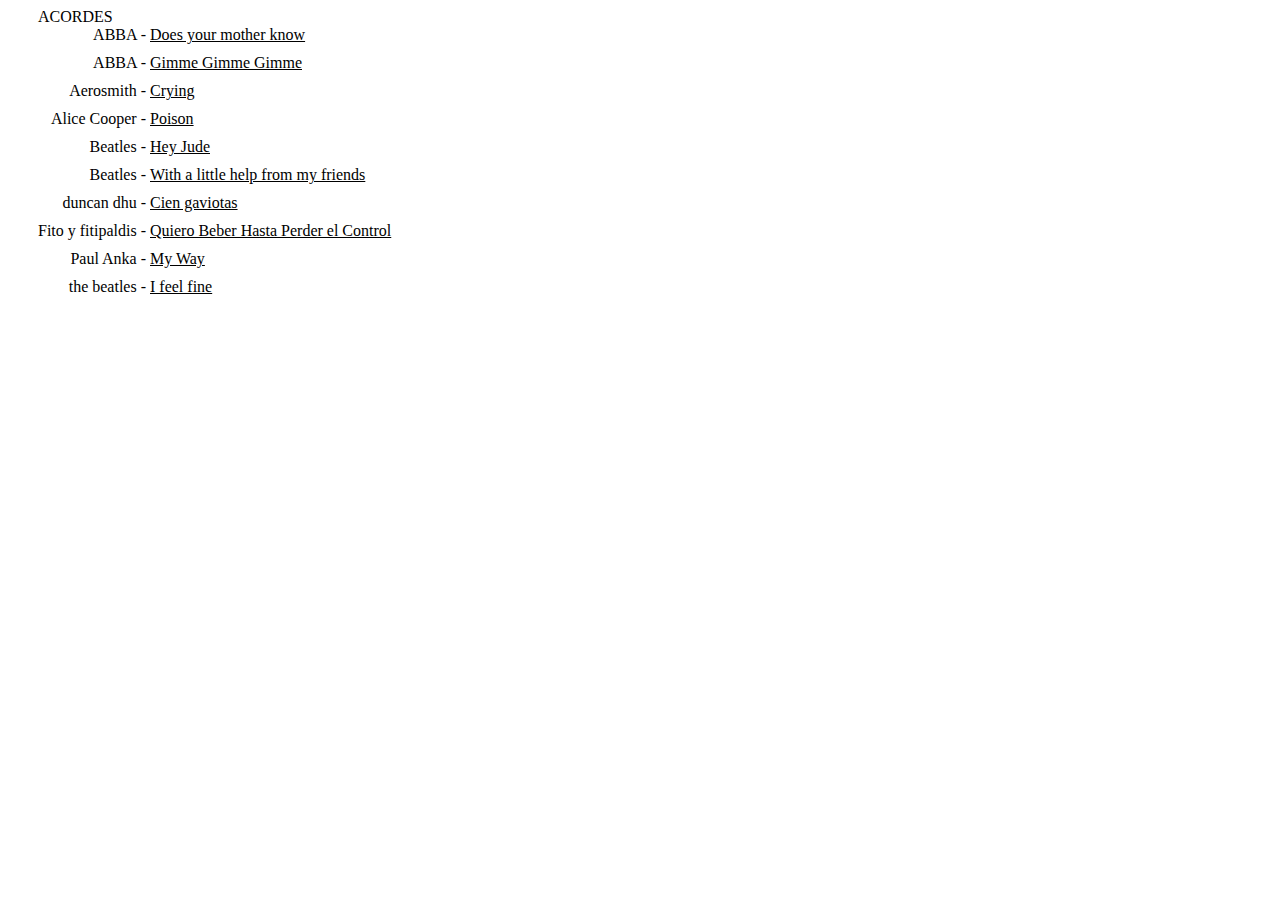
==== acordes/leerAcordes.html @ 22ebf12c "creacion del index" ====
<!doctype html>
<head>
	<style>
		.tabla{
			display: table;
		}

		.filaTabla{
			display: table-row;
		}

		.textoTitulo{
			display: table-cell;
			text-decoration: underline;
			cursor:pointer;
		}

		.textoArtista{
			display:table-cell;
			text-align: right;
			padding-bottom: 10px;
		}

		.filaAcordes{
			font-family: 'Courier New', Courier, monospace;
			color:blue;
			font-weight: bold;
		}

		.filaLetras{
			font-family: 'Courier New', Courier, monospace;
		}

		button{
			height: 40px;
			margin: 15px 30px;
		}

		#cuadroTransponer{
			margin:15px 10px 20px
		}

	</style>

</head>
<body >
	<div id=lugarParaBotones ">
		<button id=buttVolverAlIndice onClick='cargarListaCanciones()' style='display:none'>INDICE</button>
		<div id=cuadroTransponer style="background-color: darkkhaki; display:none">
			<button onClick='transponer(-1)' style='margin-right:5px'>&#60-- </button>TRANSPONER
			<button onClick='transponer(1)' style='margin-left:5px'>--&#62; </button>
		</div>
	</div>
	<div id=lugarParaAcordes style='margin-left:30px'></div>
	<script src='datosAcordes.js'></script>
	<script>

		var cancionActual=0;
		var arrayAcordes=[
			{"acorde":"A","anterior":"G#","posterior":"Bb"},
			{"acorde":"A#","anterior":"A","posterior":"B"},
			{"acorde":"Bb","anterior":"A","posterior":"B"},
			{"acorde":"B","anterior":"Bb","posterior":"C"},
			{"acorde":"C","anterior":"B","posterior":"C#"},
			{"acorde":"C#","anterior":"C","posterior":"D"},
			{"acorde":"Db","anterior":"C","posterior":"D"},
			{"acorde":"D","anterior":"C#","posterior":"D#"},
			{"acorde":"D#","anterior":"D","posterior":"E"},
			{"acorde":"Eb","anterior":"D","posterior":"E"},
			{"acorde":"E","anterior":"D#","posterior":"F"},
			{"acorde":"F","anterior":"E","posterior":"F#"},
			{"acorde":"F#","anterior":"F","posterior":"G"},
			{"acorde":"Gb","anterior":"F","posterior":"G"},
			{"acorde":"G","anterior":"F#","posterior":"G#"},
			{"acorde":"G#","anterior":"G","posterior":"A"},
			{"acorde":"Ab","anterior":"G","posterior":"A"}
		]

		cargarListaCanciones();

		function cargarListaCanciones(){//carga la lista de canciones
			var htmlIndice="ACORDES<br><div class=tabla>";
			
			for(nCancion=0;nCancion<canciones.length;nCancion++){
				htmlIndice+="<div class=filaTabla><div class='textoArtista'>"+canciones[nCancion].Artista+"  -&nbsp; </div>";
				htmlIndice+="<div class=textoTitulo onclick=\"cargarCancion('"+nCancion+"')\">"+canciones[nCancion].Titulo+"</div></div>";
			}

			htmlIndice+="</div>";

			document.getElementById("lugarParaAcordes").innerHTML=htmlIndice;

			verBotonesIniciales(true);
		}

		function cargarCancion(numeroCancion){
			cancionActual=numeroCancion;
			var htmlCancion="";
			htmlCancion="<div class=filaTabla><div class=textoArtista>"+canciones[numeroCancion].Artista+"  -&nbsp; </div>";
			htmlCancion+="<div class=textoTitulo >"+canciones[numeroCancion].Titulo+"</div></div><br>";

			for(j=0;j<canciones[numeroCancion].Estrofas.length;j++){
				var estrofa=canciones[numeroCancion].Estrofas[j];
				var lineaAcordes=estrofa.lineaAcordes.replace(/ /g,"&nbsp;");
				htmlCancion+="<div class=filaAcordes>"+lineaAcordes+"</div><div class=filaLetras>"+limpiarAcentos(estrofa.lineaLetras).replace(/ /g,"&nbsp;")+"</div><br>";
			}



			document.getElementById("lugarParaAcordes").innerHTML=htmlCancion;

			verBotonesIniciales(false);

		}

		function verBotonesIniciales(valor){
			if(valor){
				document.getElementById("buttVolverAlIndice").style.display="none";
				document.getElementById("cuadroTransponer").style.display="none"
			}else{
				document.getElementById("buttVolverAlIndice").style.display="inline";
				document.getElementById("cuadroTransponer").style.display="inline-block"
			}
		}


		function transponer(cantidad){
			
			for(numeroEstrofa=0;numeroEstrofa<canciones[cancionActual].Estrofas.length;numeroEstrofa++){
				
				canciones[cancionActual].Estrofas[numeroEstrofa].lineaAcordes=transponerFila(canciones[cancionActual].Estrofas[numeroEstrofa].lineaAcordes,cantidad);
			}
			cargarCancion(cancionActual);
			
		}

		function transponerFila(textoFila,cantidad){
			var textoFinal=""
			var ignorar=false;
			var posibleAcorde,posibleAcordeDoble;
			textoFila=textoFila+" ";
			//console.log("transponiendo fila '"+textoFila+"'");
			for(numeroCaracter=0;numeroCaracter<textoFila.length;numeroCaracter++){
				if(ignorar){
					ignorar=false;
				}else{
					posibleAcorde=textoFila.substring(numeroCaracter,numeroCaracter+1);
					//console.log("posible:'"+posibleAcorde+"'");
					if(posibleAcorde==""){
						//console.log("es un espacio");
						textoFinal+=" ";
					}else{
						posibleAcordeDoble=textoFila.substring(numeroCaracter,numeroCaracter+2);
						//console.log("posible doble:'"+posibleAcordeDoble+"'");
						if(numeroAcorde(posibleAcordeDoble)>=0){
							textoFinal+=transponerAcorde(posibleAcordeDoble,cantidad);
							ignorar=true;
						}else if(numeroAcorde(posibleAcorde)>=0){
							textoFinal+=transponerAcorde(posibleAcorde,cantidad);
						}else{
							textoFinal+=posibleAcorde;
						}
					}
				}

			}
			//console.log("valor: '"+textoFinal+"'")
			return textoFinal;
		}

		function transponerAcorde(acorde,cantidad){
			//console.log("transponiendo acorde:'"+acorde+"'");
			switch(cantidad){
				case 1:
					return arrayAcordes[numeroAcorde(acorde)].posterior;
					break;
				case -1:
					return arrayAcordes[numeroAcorde(acorde)].anterior;
					break;
				default:
					return "patata";
			}
		}

		function numeroAcorde(acorde){
			var numero=-1;
			for(nPosibleAcorde=0;nPosibleAcorde<arrayAcordes.length;nPosibleAcorde++){
				if(arrayAcordes[nPosibleAcorde].acorde==acorde){numero=nPosibleAcorde;}
			}

			/*if(numero==-1 && acorde!=" "){
				console.log("no se ha encontrado el acorde '"+acorde+"'");
			}*/


			return numero;
		}


		function limpiarAcentos(texto){
			var textoLimpiado=texto;

			textoLimpiado=textoLimpiado.replace(/á/g,"&aacute");



			return textoLimpiado;
		}


	</script>

</body>
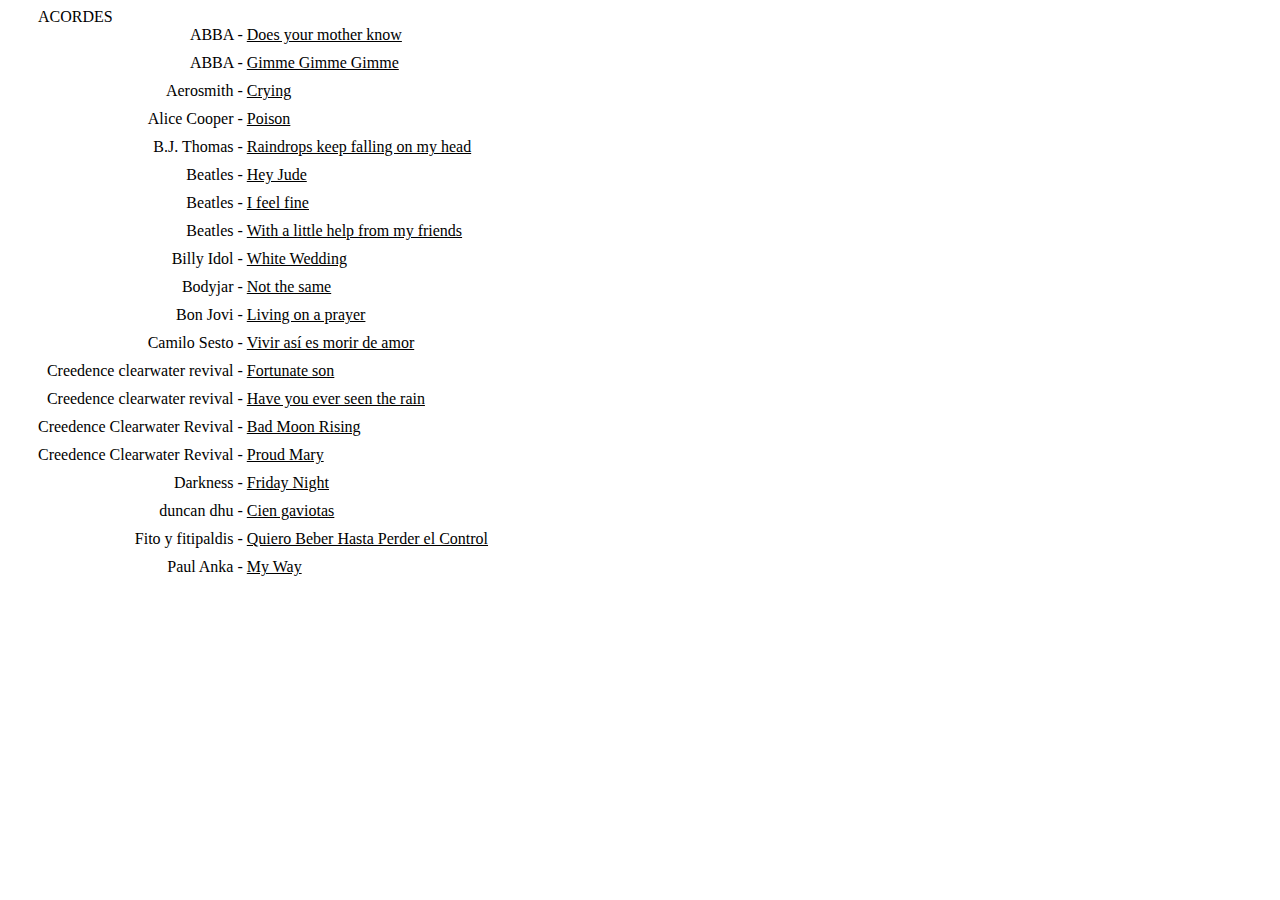
==== commit 60b05111: "Update leerAcordes.html" ====
--- a/acordes/leerAcordes.html
+++ b/acordes/leerAcordes.html
@@ -25,6 +25,8 @@
 			font-family: 'Courier New', Courier, monospace;
 			color:blue;
 			font-weight: bold;
+			/*width: 1000px;*/
+			
 		}
 
 		.filaLetras{
@@ -101,8 +103,8 @@
 
 			for(j=0;j<canciones[numeroCancion].Estrofas.length;j++){
 				var estrofa=canciones[numeroCancion].Estrofas[j];
-				var lineaAcordes=estrofa.lineaAcordes.replace(/ /g,"&nbsp;");
-				htmlCancion+="<div class=filaAcordes>"+lineaAcordes+"</div><div class=filaLetras>"+limpiarAcentos(estrofa.lineaLetras).replace(/ /g,"&nbsp;")+"</div><br>";
+				var lineaAcordes=estrofa.lineaAcordes.replace(/ /g,"&nbsp;").replace(/-/g,"&#8209;");
+				htmlCancion+="<div class=filaAcordes>"+lineaAcordes+"</div><div class=filaLetras>"+limpiarAcentos(estrofa.lineaLetras).replace(/ /g,"&nbsp;").replace(/-/g,"&#8209;")+"</div>"+/*<br>+*/"";
 			}
 
 
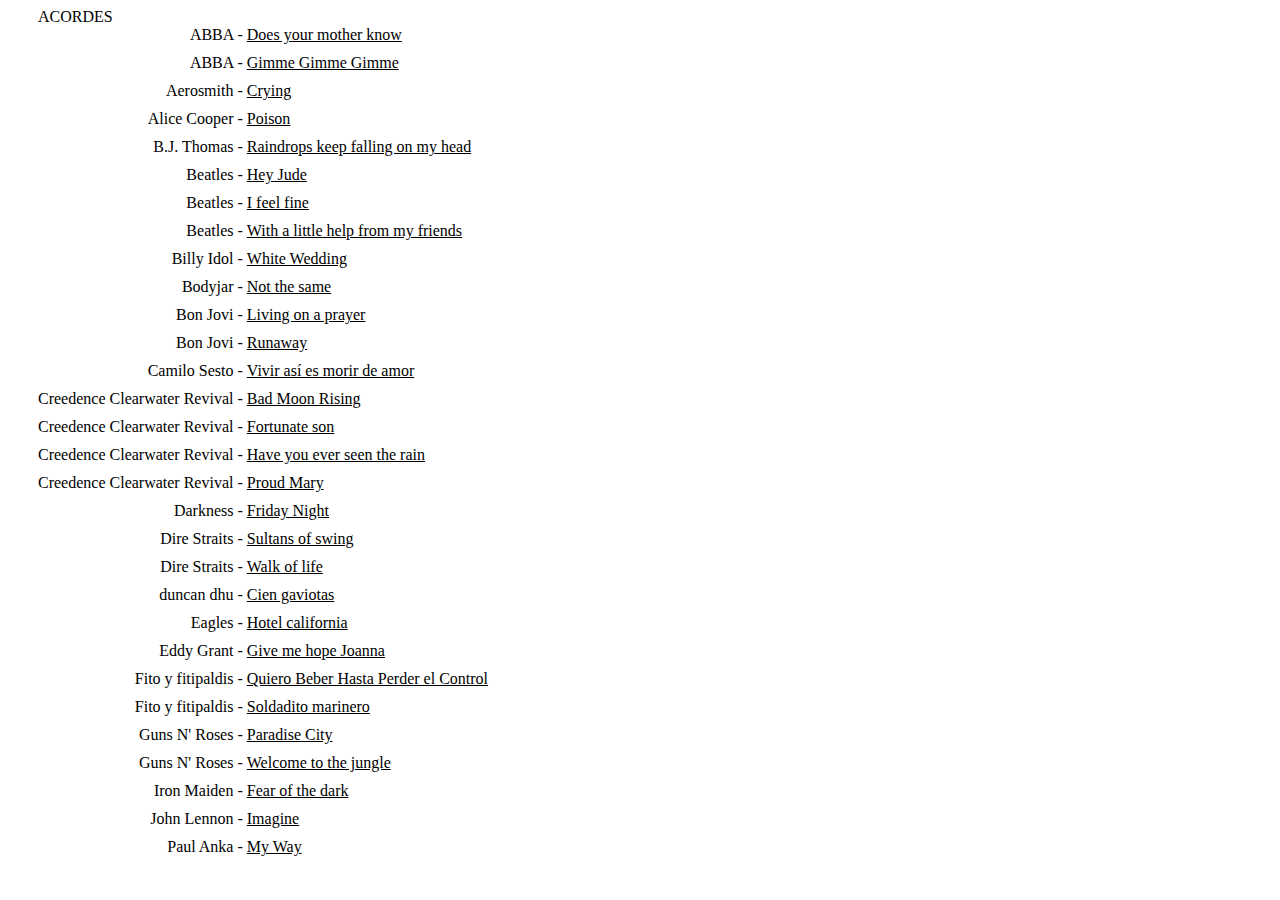
==== commit a3a3efaa: "actualizacion" ====
--- a/acordes/leerAcordes.html
+++ b/acordes/leerAcordes.html
@@ -1,4 +1,5 @@
 <!doctype html>
+<meta name="viewport" content="width=device-width, initial-scale=.5, maximum-scale=12.0, minimum-scale=.25, user-scalable=yes"/>
 <head>
 	<style>
 		.tabla{
@@ -104,7 +105,7 @@
 			for(j=0;j<canciones[numeroCancion].Estrofas.length;j++){
 				var estrofa=canciones[numeroCancion].Estrofas[j];
 				var lineaAcordes=estrofa.lineaAcordes.replace(/ /g,"&nbsp;").replace(/-/g,"&#8209;");
-				htmlCancion+="<div class=filaAcordes>"+lineaAcordes+"</div><div class=filaLetras>"+limpiarAcentos(estrofa.lineaLetras).replace(/ /g,"&nbsp;").replace(/-/g,"&#8209;")+"</div>"+/*<br>+*/"";
+                htmlCancion += "<div class=filaAcordes>" + lineaAcordes + "</div><div class=filaLetras>" + limpiarAcentos(estrofa.lineaLetras).replace(/ /g, "&nbsp;").replace(/-/g, "&#8209;") +"&nbsp;</div>"+/*<br>+*/"";
 			}
 
 
@@ -127,13 +128,11 @@
 
 
 		function transponer(cantidad){
-			
 			for(numeroEstrofa=0;numeroEstrofa<canciones[cancionActual].Estrofas.length;numeroEstrofa++){
 				
 				canciones[cancionActual].Estrofas[numeroEstrofa].lineaAcordes=transponerFila(canciones[cancionActual].Estrofas[numeroEstrofa].lineaAcordes,cantidad);
 			}
 			cargarCancion(cancionActual);
-			
 		}
 
 		function transponerFila(textoFila,cantidad){
